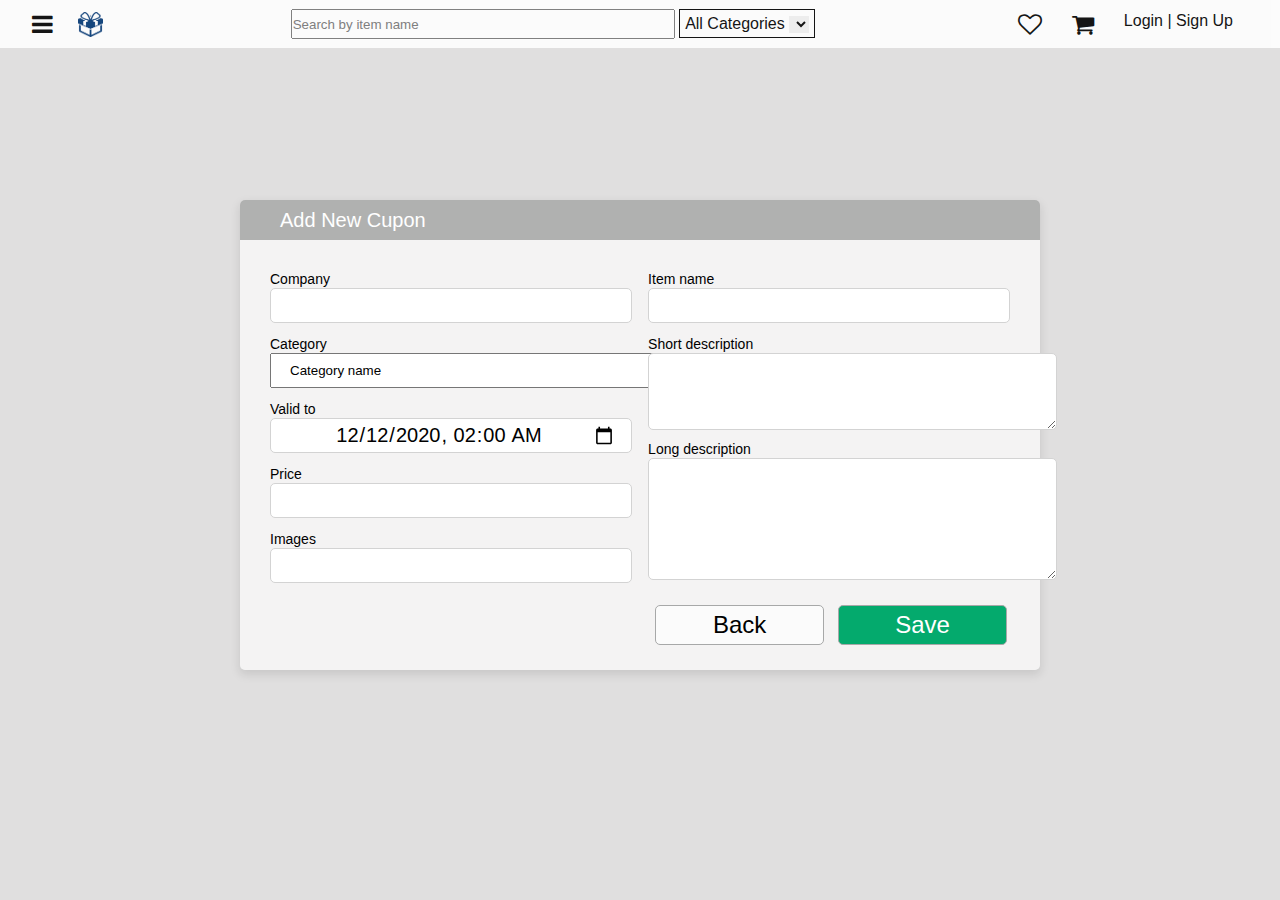
==== add-new-cupon.html @ 3521fe69 "main started" ====
<!DOCTYPE html>
<html>
  <head>
    <meta name="viewport" content="width=device-width, initial-scale=1.0" />
    <link
      href="https://fonts.googleapis.com/icon?family=Material+Icons"
      rel="stylesheet"
    />
    <link rel="stylesheet" href="css/common.css" />
    <link rel="stylesheet" href="css/register.css" />
    <title>Add nuw cupon</title>
    <script src="https://code.jquery.com/jquery-1.11.3.min.js"></script>
    <script>
      $(function () {
        $("#header_content").load("header.html");
      });
    </script>
  </head>

  <body>
    <div id="header_content"></div>
    <div class="container">
      <div class="wrapper">
        <div class="title">Add New Cupon</div>
        <form action="/login" method="get">
          <div class="column-left">
            <div class="row">
              <label for="company-name">Company</label>
              <input name="company-name" />
            </div>
            <div class="row">
              <label for="category-name">Category</label>
              <select class="raw" name="category-name">
                <option value="value1">Category name</option>
              </select>
            </div>
            <div class="row">
              <label for="valid-to">Valid to</label>
              <input
                name="valid-to"
                type="datetime-local"
                value="2020-12-12T02:00:00"
              />
            </div>
            <div class="row">
              <label for="price">Price</label>
              <input name="price" />
            </div>
            <div class="row">
              <label for="images">Images</label>
              <input name="images" />
            </div>
          </div>
          <div class="column-right">
            <div class="row">
              <label for="item-name">Item name</label>
              <input name="item-name" />
            </div>

            <div class="row" style="height: 75px">
              <label for="short-description">Short description</label>
              <textarea name="short-description" rows="5" cols="49"> </textarea>
            </div>

            <div class="row" style="height: 140px">
              <label for="long-description">Long description</label>
              <textarea name="long-description" rows="8" cols="49"> </textarea>
            </div>
          </div>
          <div class="button">
            <input class="cancel-button" type="submit" value="Back" />
            <input type="submit" value="Save" />
          </div>
        </form>
      </div>
    </div>
  </body>
</html>
---- css/common.css ----
* {
  margin: 0;
  padding: 0;
  box-sizing: border-box;
  font-family: "Poppins", sans-serif;
}

body {
  background: rgb(224, 223, 223);
  /* overflow: hidden; */
}

.container {
  position: absolute;
  top: 50%;
  left: 50%;
}

.wrapper {
  width: 100%;
  background: #ffffffa0;
  border-radius: 5px;
  box-shadow: 0px 4px 10px 1px rgba(0, 0, 0, 0.1);
}

.wrapper .title {
  height: 40px;
  background: #979998bb;
  border-radius: 5px 5px 0 0;
  color: #fff;
  font-size: 20px;
  display: flex;
  align-items: center;
  justify-content: left;
  padding-left: 40px;
}

.wrapper form .row {
  height: 35px;
  margin-bottom: 15px;
  position: relative;
}

.wrapper form .row input {
  height: 100%;
  width: 100%;
  outline: none;
  text-align: center;
  border-radius: 5px;
  border: 1px solid lightgrey;
  font-size: 20px;
}

form .row input:focus {
  border-color: black;
  box-shadow: inset 0px 0px 2px 2px rgba(102, 102, 102, 0.25);
}

form .row input::placeholder {
  color: rgb(153, 153, 153);
}

.wrapper form .button input {
  color: #fff;
  font-size: 24px;
  font-weight: 500;
  background: #04aa6d;
  border: 1px solid #a7a8a8;
  cursor: pointer;
}

form .button input:hover {
  background: #047e51;
}

.wrapper form .button .cancel-button {
  background-color: #ffffffa0;
  color: black;
}

.wrapper form .button .cancel-button:hover {
  background-color: #e9e9e6d0;
}

.navbar {
  background-color: white;
  display: flex;
  justify-content: space-between;
  align-items: center;
  padding: 1rem 2rem;
  z-index: 1;
  width: 100%;
  opacity: 0.9;
  height: 3rem;

  .left_side {
    display: flex;
    align-content: start;
  }

  .right_side {
    display: flex;
    align-content: end;
  }

  .center_field {
    display: inline-block;
    align-content: center;
  }

  .header_item {
    padding: 0px 15px;
  }

  .nav_logo {
    margin-left: 25px;
    height: 25px;
    width: 25px;
  }

  .search-field {
    height: 30px;
    width: 30vw;
  }

  .categories {
    padding: 5px;
    border: 1px solid black;
  }
}
---- css/register.css ----
.container {
  margin-top: -250px;
  margin-left: -400px;
  width: 800px;
  height: 400px;
}

.wrapper form {
  padding: 0px 0px 25px 30px;
}

.wrapper form .row {
  margin-top: 30px;
}

.wrapper form .column-left {
  width: 47%;
  float: left;
}

.wrapper form .column-right {
  width: 47%;
  margin-right: 30px;
  float: right;
}

.wrapper form .button input {
  position: relative;
  margin: 25px 9px 0px 0px;
  padding: 5px;
  left: 50%;
  width: 22%;
  color: #fff;
  font-size: 16px;
  font-weight: 500;
  border-radius: 5px;
}

.wrapper form .row input {
  text-align: left;
  font-size: 16px;
  padding: 0px 15px;
}

.wrapper form .row label {
  font-size: 14px;
}

.wrapper textarea {
  border-radius: 5px;
  align-items: center;
  border: 1px solid lightgrey;
}

.row select {
  display: block;
  width: 60vh;
  height: 35px;
  padding: 0px 15px;
}
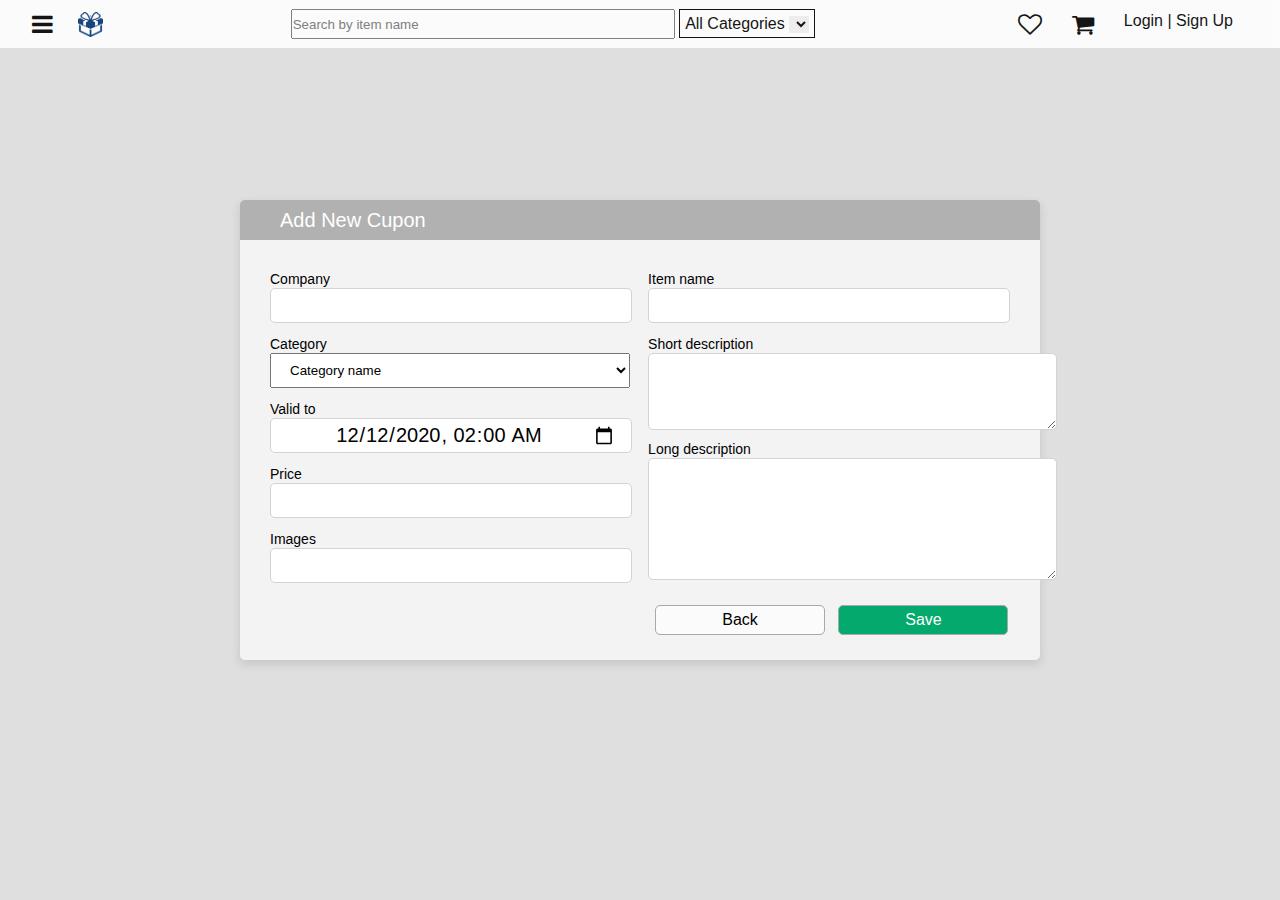
==== commit 35dfdbac: "html css complete" ====
--- a/add-new-cupon.html
+++ b/add-new-cupon.html
@@ -8,7 +8,7 @@
     />
     <link rel="stylesheet" href="css/common.css" />
     <link rel="stylesheet" href="css/register.css" />
-    <title>Add nuw cupon</title>
+    <title>Add new cupon</title>
     <script src="https://code.jquery.com/jquery-1.11.3.min.js"></script>
     <script>
       $(function () {
--- a/css/common.css
+++ b/css/common.css
@@ -7,7 +7,6 @@
 
 body {
   background: rgb(224, 223, 223);
-  /* overflow: hidden; */
 }
 
 .container {
@@ -60,22 +59,30 @@
   color: rgb(153, 153, 153);
 }
 
-.wrapper form .button input {
+.button input {
   color: #fff;
-  font-size: 24px;
+  font-size: 16px;
   font-weight: 500;
   background: #04aa6d;
   border: 1px solid #a7a8a8;
   cursor: pointer;
+  position: relative;
+  padding: 5px;
+  width: 170px; 
+  border-radius: 5px;
 }
 
-form .button input:hover {
+.button input:hover {
   background: #047e51;
 }
 
-.wrapper form .button .cancel-button {
-  background-color: #ffffffa0;
+.button .cancel-button {  
+  background: #ffffffa0;  
   color: black;
+}
+
+.button .cancel-button:hover {
+  background: whitesmoke;
 }
 
 .wrapper form .button .cancel-button:hover {
--- a/css/register.css
+++ b/css/register.css
@@ -24,16 +24,9 @@
   float: right;
 }
 
-.wrapper form .button input {
-  position: relative;
+.button input {  
   margin: 25px 9px 0px 0px;
-  padding: 5px;
-  left: 50%;
-  width: 22%;
-  color: #fff;
-  font-size: 16px;
-  font-weight: 500;
-  border-radius: 5px;
+  left: 50%;  
 }
 
 .wrapper form .row input {
@@ -54,7 +47,7 @@
 
 .row select {
   display: block;
-  width: 60vh;
+  width: 360px;
   height: 35px;
   padding: 0px 15px;
 }
